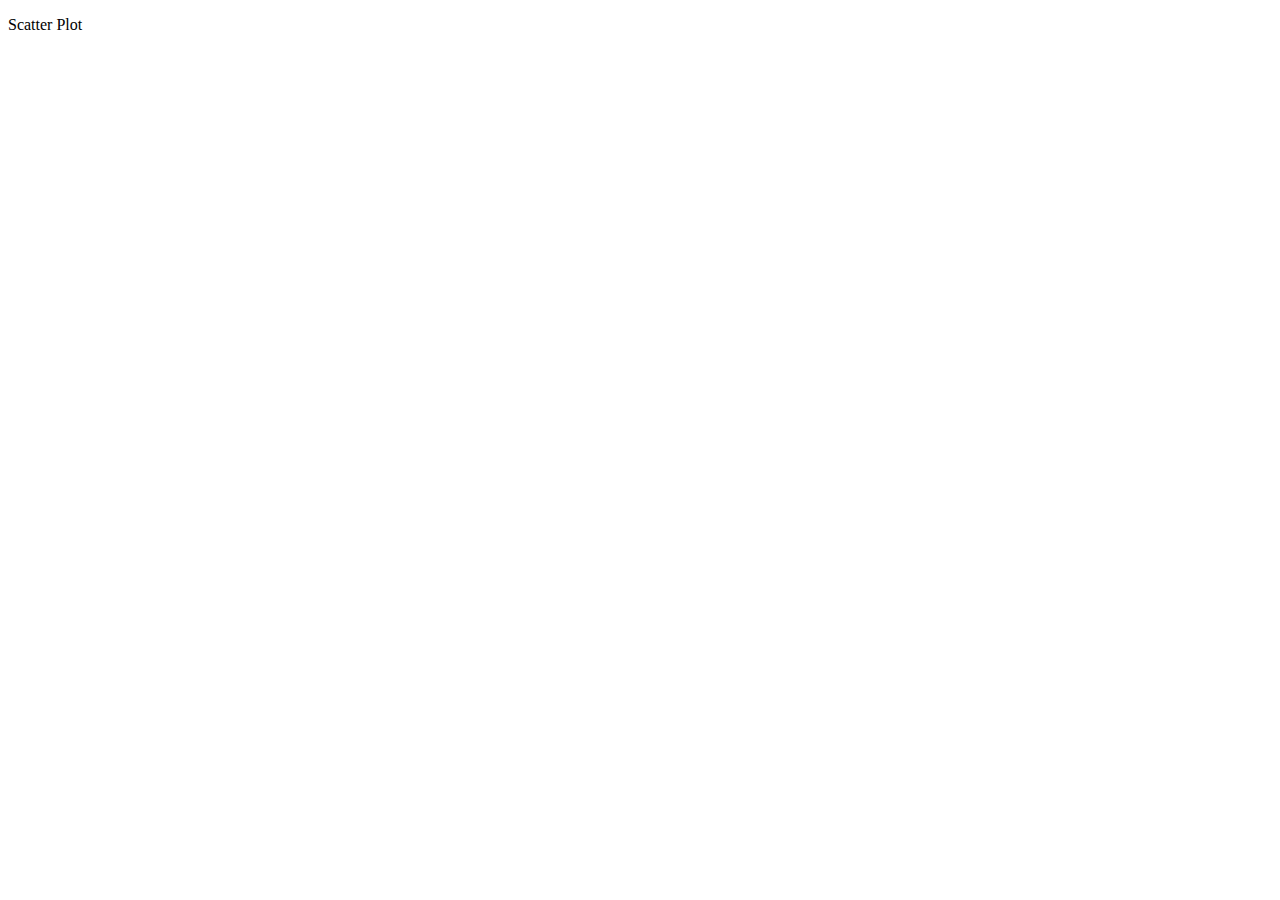
==== index.html @ 03b264db "create index.html and scatter-plot.js" ====
<!DOCTYPE html>
<html>
<head>
	<title></title>
</head>
<body>
	<div id="visualization">
		<div id="scatter-plot">
			<div id="scatter-plot-text">
				<p id="scatter-plot-title">Scatter Plot</p>
			</div>
			<div id="scatter-plot-svg">
				
			</div>
		</div>
		<div id="histogram">
			
		</div>
	</div>

</body>
</html>
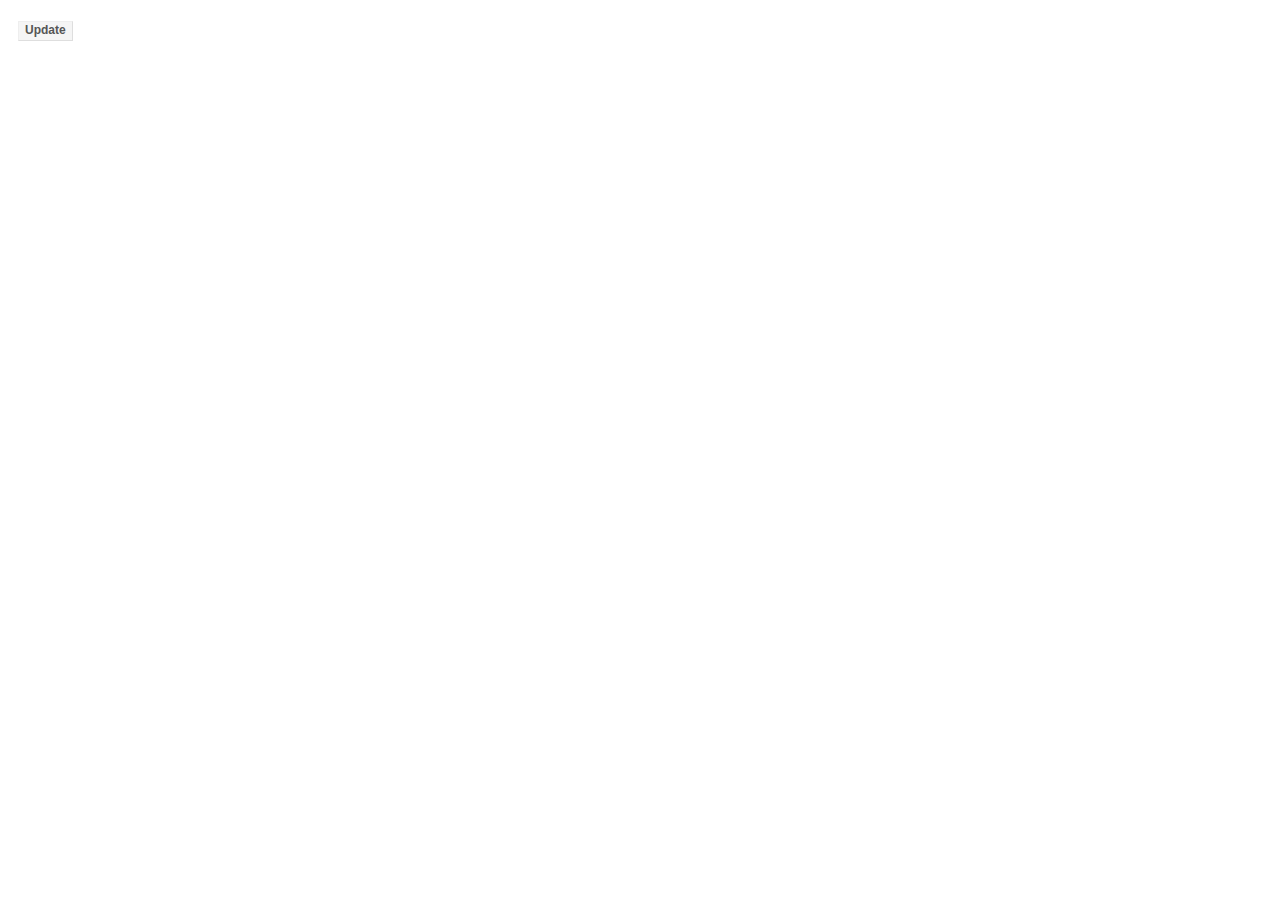
==== commit 99ef0562: "d3 or d4?" ====
--- a/index.html
+++ b/index.html
@@ -1,22 +1,27 @@
+
+
 <!DOCTYPE html>
 <html>
 <head>
-	<title></title>
+    <meta charset="utf-8">
+    <title>Line Chart</title>
+    <link rel="stylesheet" type="text/css" href="css/styles.css"/>
+
 </head>
+
 <body>
-	<div id="visualization">
-		<div id="scatter-plot">
-			<div id="scatter-plot-text">
-				<p id="scatter-plot-title">Scatter Plot</p>
-			</div>
-			<div id="scatter-plot-svg">
-				
-			</div>
-		</div>
-		<div id="histogram">
-			
-		</div>
+
+
+	<div class="control-group">
+	    <button onclick="update()">Update</button>
 	</div>
 
+	<script type="text/javascript" src="libs/d3-dist/d3.v4.js"></script>
+	<script type="text/javascript" src="libs/jquery-dist/jquery.min.js"></script>
+	<script type="text/javascript" src="libs/less-dist/less.min.js"></script>
+	<script type="text/javascript" src="scripts/scatter-plot.js"></script>
+<!-- 	<script type="text/javascript" src="scripts/salary-histogram.js"></script>
+	<script type="text/javascript" src="scripts/main.js"></script> -->
 </body>
+
 </html>--- a/css/styles.css
+++ b/css/styles.css
@@ -0,0 +1,220 @@
+body {
+    font-family: "helvetica";
+}
+
+button {
+    margin: 0 7px 0 0;
+    background-color: #f5f5f5;
+    border: 1px solid #dedede;
+    border-top: 1px solid #eee;
+    border-left: 1px solid #eee;
+
+    font-size: 12px;
+    line-height: 130%;
+    text-decoration: none;
+    font-weight: bold;
+    color: #565656;
+    cursor: pointer;
+}
+
+.box {
+    width: 200px;
+    height: 200px;
+    margin: 40px;
+    float: left;
+    text-align: center;
+    border: #969696 solid thin;
+    padding: 5px;
+}
+
+.red {
+    background-color: #e9967a;
+    color: #f0f8ff;
+}
+
+.blue {
+    background-color: #add8e6;
+    color: #f0f8ff;
+}
+
+.cell {
+    min-width: 40px;
+    min-height: 20px;
+    margin: 5px;
+    float: left;
+    text-align: center;
+    border: #969696 solid thin;
+    padding: 5px;
+}
+
+.fixed-cell {
+    min-width: 40px;
+    min-height: 20px;
+    margin: 5px;
+    position: fixed;
+    text-align: center;
+    border: #969696 solid thin;
+    padding: 5px;
+}
+
+.h-bar {
+    min-height: 15px;
+    min-width: 10px;
+    background-color: steelblue;
+    margin-bottom: 2px;
+    font-size: 11px;
+    color: #f0f8ff;
+    text-align: right;
+    padding-right: 2px;
+}
+
+.v-bar {
+    min-height: 1px;
+    min-width: 30px;
+    background-color: #4682b4;
+    margin-right: 2px;
+    font-size: 10px;
+    color: #f0f8ff;
+    text-align: center;
+    width: 10px;
+    display: inline-block;
+}
+
+.baseline {
+    height: 1px;
+    background-color: black;
+}
+
+.clear {
+    clear: both;
+}
+
+.selected {
+    background-color: #f08080;
+}
+
+.control-group {
+    padding-top: 10px;
+    margin: 10px;
+}
+
+.table {
+    width: 70%;
+}
+
+.table td, th {
+    padding: 5px;
+}
+
+.table-header {
+    background-color: #00AFEF;
+    font-weight: bold;
+}
+
+.table-row-odd {
+    background-color: #f0f8ff;
+}
+
+.table-row-odd {
+    background-color: #d3d3d3;
+}
+
+.code {
+    display: inline-block;
+    font-style: italic;
+    background-color: #d3d3d3;
+    border: #969696 solid thin;
+    padding: 10px;
+    margin-top: 10px;
+    margin-bottom: 10px;
+}
+
+.countdown{
+    width: 150px;
+    height: 150px;
+    font-size: 5em;
+    font-weight: bold;
+}
+
+.axis path, .axis line {
+    fill: none;
+    stroke: #000;
+    shape-rendering: crispEdges;
+}
+
+.axis text {
+    font: 10px sans-serif;
+}
+
+.axis .grid-line{
+    stroke: black;
+    shape-rendering: crispEdges;
+    stroke-opacity: .2;
+}
+
+.line{
+    fill: none;    
+    stroke: steelblue;
+    stroke-width: 2;
+}
+
+.dot {
+  fill: #fff;
+  stroke: steelblue;
+}
+
+.area {
+    stroke: none;
+    fill: steelblue;
+    fill-opacity: .2;
+}
+
+.pie text{
+    fill: white;
+    font-weight: bold;
+}
+
+.circle {
+    stroke: none;
+    fill: red;
+    fill-opacity: .7;
+}
+
+.cross {
+    stroke: none;
+    fill: blue;
+    fill-opacity: .7;
+}
+
+.diamond {
+    stroke: none;
+    fill: green;
+    fill-opacity: .7;
+}
+
+.square{
+    stroke: none;
+    fill: yellow;
+    fill-opacity: .7;
+}
+
+.triangle-down{
+    stroke: none;
+    fill: blueviolet;
+    fill-opacity: .7;
+}
+
+.triangle-up{
+    stroke: none;
+    fill: darkred;
+    fill-opacity: .7;
+}
+
+.bubble{
+    fill-opacity: .3;
+}
+
+.bar{
+    stroke: none;
+    fill: steelblue;
+}
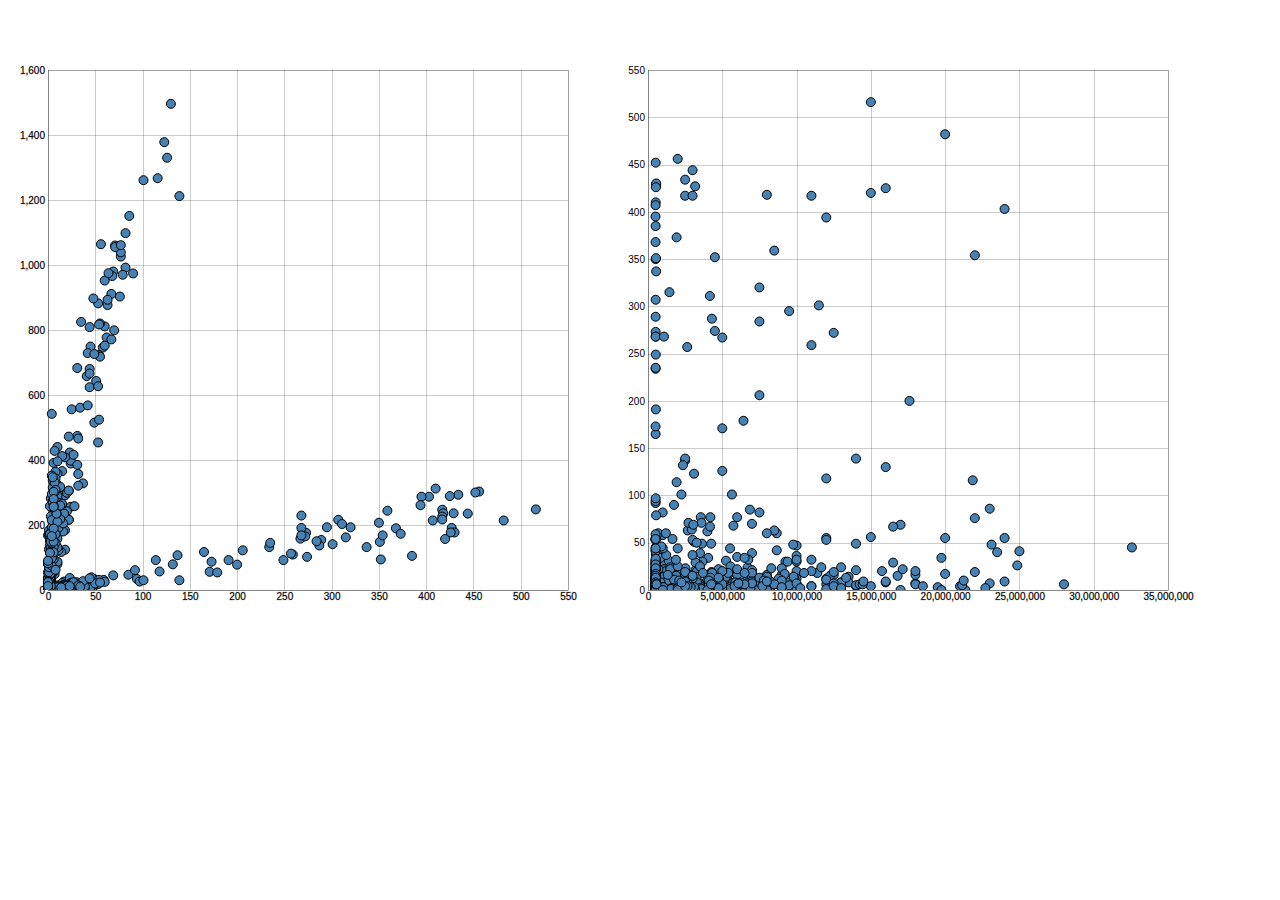
==== commit f14db250: "axis text" ====
--- a/index.html
+++ b/index.html
@@ -13,13 +13,45 @@
 
 
 	<div class="control-group">
-	    <button onclick="update()">Update</button>
+	    <!-- <button onclick="update()">Update</button> -->
 	</div>
 
 	<script type="text/javascript" src="libs/d3-dist/d3.v4.js"></script>
 	<script type="text/javascript" src="libs/jquery-dist/jquery.min.js"></script>
 	<script type="text/javascript" src="libs/less-dist/less.min.js"></script>
 	<script type="text/javascript" src="scripts/scatter-plot.js"></script>
+	<script type="text/javascript" src="scripts/bar-chart.js"></script>
+	<script type="text/javascript">
+		
+		//绘制Scatterplot
+		var chart = scatterPlotChart();
+
+		d3.csv("data/2015.csv", function(error, dataset) {
+		  if (error) throw error;
+		  dataset.forEach(function(d) {
+		    d.PO = +d.PO;
+		    d.A = +d.A;
+		    chart.pushData({x: d.A, y: d.PO});
+		  });
+		  chart.tx("A");
+		  chart.render();
+		});
+
+		//绘制Barchart
+		var barchart = barChart();
+
+		d3.csv("data/2015.csv", function(error, dataset) {
+		  if (error) throw error;
+		  dataset.forEach(function(d) {
+		    d.A = +d.A;
+		    d.Salaries = +d.Salaries;
+		    barchart.pushData({x: d.Salaries, y: d.A});
+		  });
+		  barchart.render();
+		});
+
+	</script>
+
 <!-- 	<script type="text/javascript" src="scripts/salary-histogram.js"></script>
 	<script type="text/javascript" src="scripts/main.js"></script> -->
 </body>
--- a/css/styles.css
+++ b/css/styles.css
@@ -159,8 +159,8 @@
 }
 
 .dot {
-  fill: #fff;
-  stroke: steelblue;
+  fill: steelblue;
+  stroke: #000;
 }
 
 .area {
@@ -218,3 +218,8 @@
     stroke: none;
     fill: steelblue;
 }
+
+circle[class~=circle-hidden]{
+    opacity: 0.2;
+    fill: steelblue;
+}
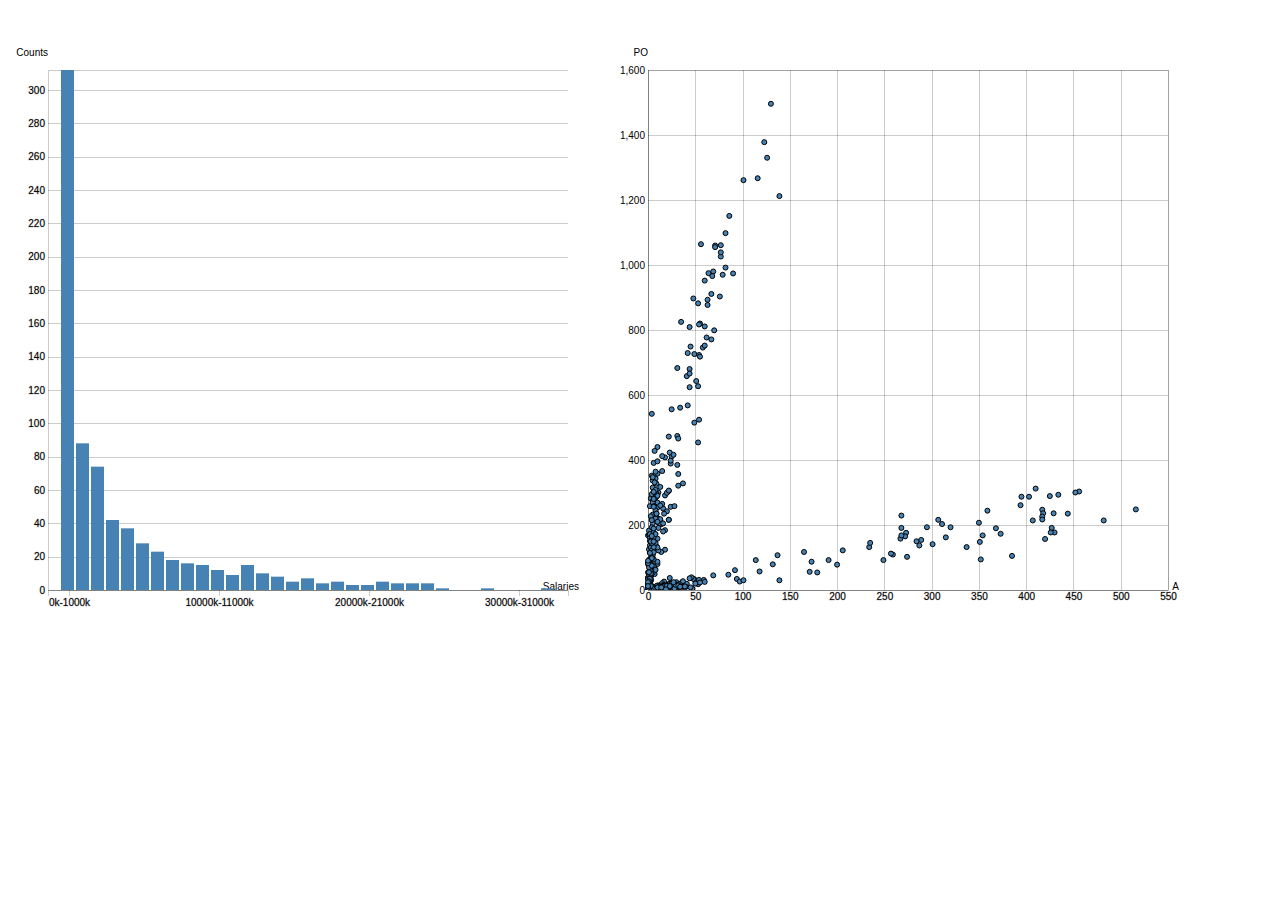
==== commit 52365f95: "完成bar-chart.js" ====
--- a/index.html
+++ b/index.html
@@ -34,21 +34,11 @@
 		    chart.pushData({x: d.A, y: d.PO});
 		  });
 		  chart.tx("A");
+		  chart.ty("PO");
+		  chart.symbolTypes("circle");
 		  chart.render();
 		});
 
-		//绘制Barchart
-		var barchart = barChart();
-
-		d3.csv("data/2015.csv", function(error, dataset) {
-		  if (error) throw error;
-		  dataset.forEach(function(d) {
-		    d.A = +d.A;
-		    d.Salaries = +d.Salaries;
-		    barchart.pushData({x: d.Salaries, y: d.A});
-		  });
-		  barchart.render();
-		});
 
 	</script>
 
